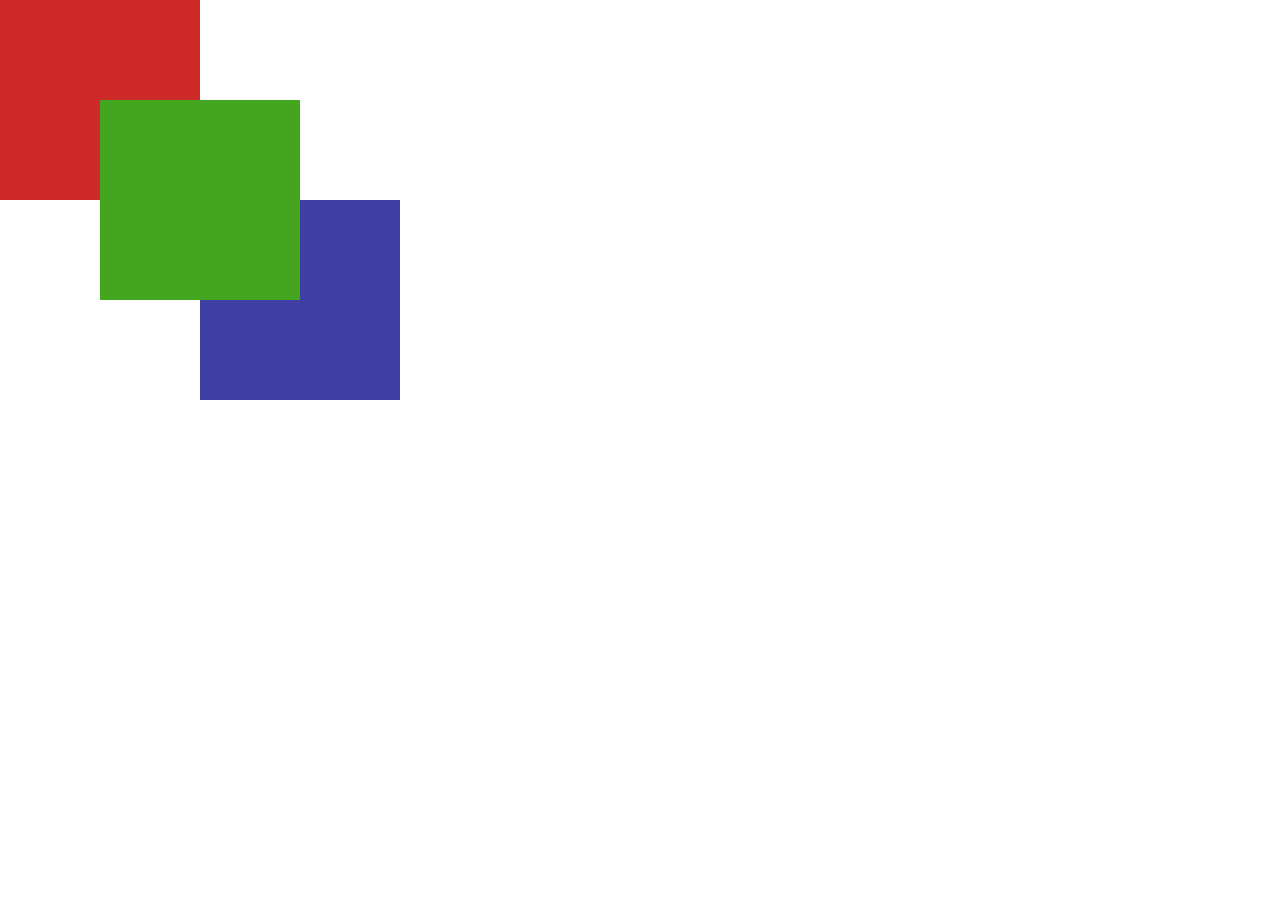
==== Home_work (FrontEnd)/Project_4/index.html @ 02c9cd16 "HW-project-4" ====
<!DOCTYPE html>
<html lang="en">

<head>
    <meta charset="UTF-8">
    <meta http-equiv="X-UA-Compatible" content="IE=edge">
    <meta name="viewport" content="width=device-width, initial-scale=1.0">
    <title>Document</title>
    <link rel="stylesheet" href="./style.css">
</head>

<body>
    <section>
        <div></div>
        <div></div>
        <div></div>
    </section>
</body>

</html>
---- Home_work (FrontEnd)/Project_4/style.css ----
* {
    margin: 0;
}

section {
    display: inline-block;
    position: relative;
}

div {
    height: 200px;
    width: 200px;
    transition-duration: 1.5s;
}

div:first-child {
    background-color: rgb(206, 42, 42);
}

div:nth-child(2) {
    background-color: rgb(68, 165, 30);
    position: absolute;
    top: calc(50% - 100px);
    left: calc(50% - 100px);
}

div:last-child {
    background-color: rgb(62, 62, 163);
    margin-left: 200px;
}

div:nth-child(2):hover {
    transform: scale(1.5) rotateZ(-45deg);
}
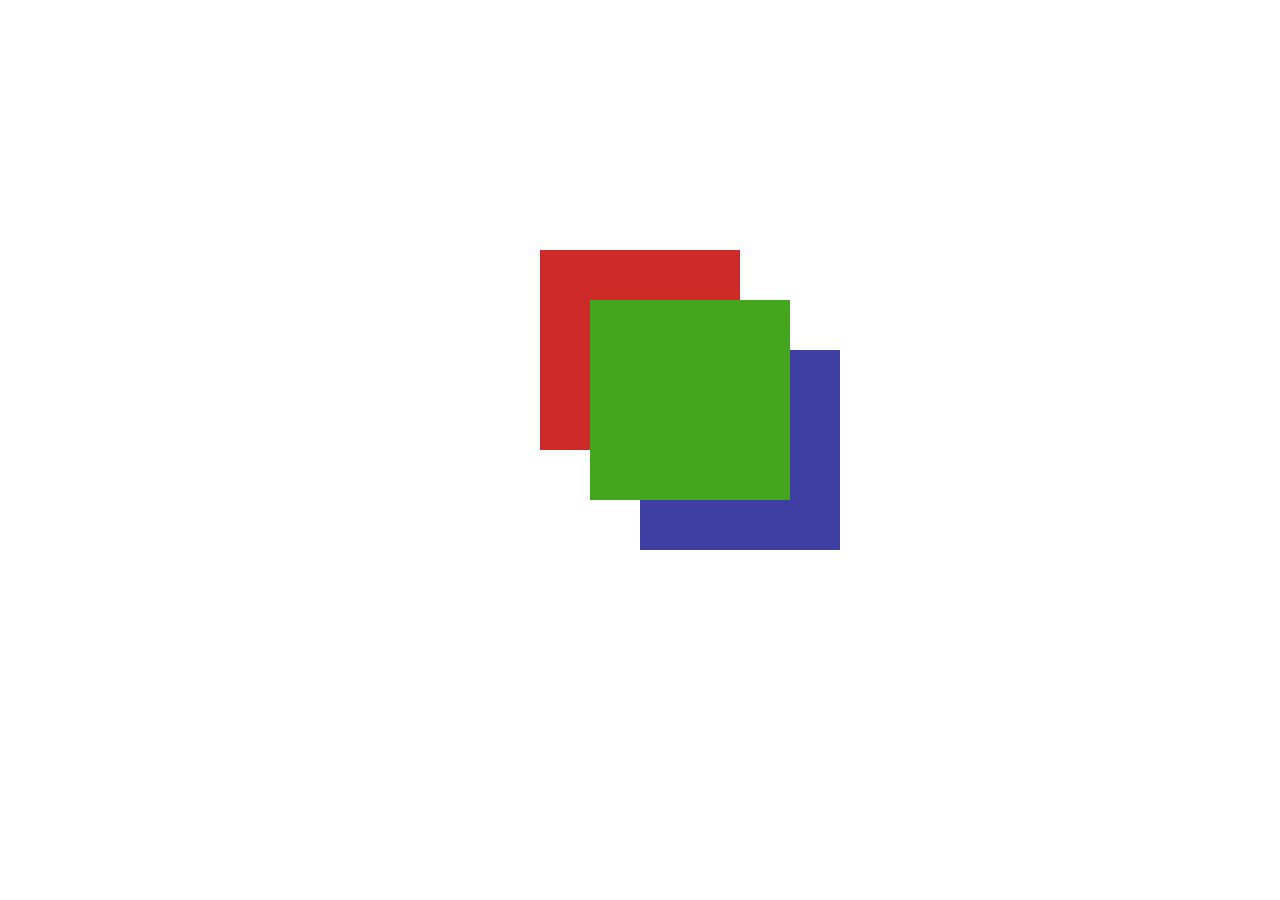
==== commit 4963239f: "HW-project-4 with classes" ====
--- a/Home_work (FrontEnd)/Project_4/index.html
+++ b/Home_work (FrontEnd)/Project_4/index.html
@@ -10,11 +10,13 @@
 </head>
 
 <body>
-    <section>
-        <div></div>
-        <div></div>
-        <div></div>
-    </section>
+    <div class="wrap">
+        <div class="squares">
+            <div class="square"></div>
+            <div class="square"></div>
+            <div class="square"></div>
+        </div>
+    </div>
 </body>
 
 </html>--- a/Home_work (FrontEnd)/Project_4/style.css
+++ b/Home_work (FrontEnd)/Project_4/style.css
@@ -2,33 +2,49 @@
     margin: 0;
 }
 
-section {
+.wrap {
+    display: flex;
+    justify-content: center;
+    margin-top: 250px;
+}
+
+.squares {
     display: inline-block;
     position: relative;
 }
 
-div {
+.square {
     height: 200px;
     width: 200px;
     transition-duration: 1.5s;
 }
 
-div:first-child {
+.square:first-child {
     background-color: rgb(206, 42, 42);
 }
 
-div:nth-child(2) {
+.square:nth-child(2) {
     background-color: rgb(68, 165, 30);
     position: absolute;
-    top: calc(50% - 100px);
-    left: calc(50% - 100px);
+    z-index: 1;
+    left: 25%;
+    top: 25%;
 }
 
-div:last-child {
+.square:last-child {
     background-color: rgb(62, 62, 163);
-    margin-left: 200px;
+    position: absolute;
+    top: 50%;
+    left: 50%;
 }
 
-div:nth-child(2):hover {
+.square:nth-child(2):hover {
     transform: scale(1.5) rotateZ(-45deg);
-}+    cursor: pointer;
+}
+
+/* .square:hover {
+    transform: scale(1.5) rotateZ(-45deg);
+    cursor: pointer;
+    z-index: 2;
+} */